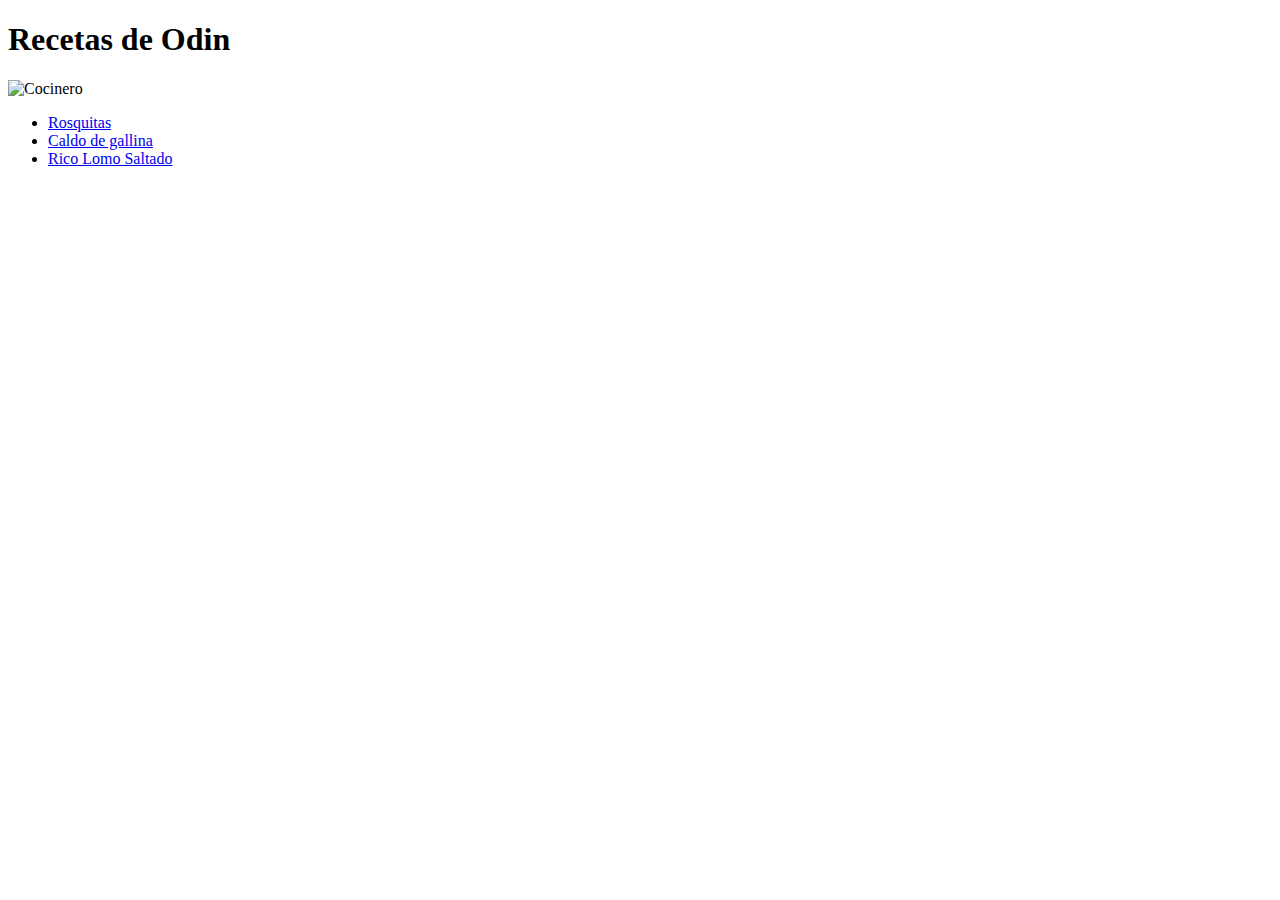
==== index.html @ 9fd5ee76 "img/ and index.html and recipes/" ====
<!DOCTYPE html>
<html lang="en">
  <head>
    <meta charset="UTF-8" />
    <meta name="viewport" content="width=device-width, initial-scale=1.0" />
    <title>RECETAS</title>
  </head>
  <body>
    <h1>Recetas de Odin</h1>
    <img src="https://cdn.businessinsider.es/sites/navi.axelspringer.es/public/media/image/2020/10/cocineros-2114015.jpg?tf=3840x" alt="Cocinero"
     width="600" height="390">
    <ul> 
      <li><a href="./recipes/rosquillas.html">Rosquitas</a></li>
      <li><a href="./recipes/Caldo-Gallina.html">Caldo de gallina</a></li>
      <li><a href="./recipes/lomo-saltado.html">Rico Lomo Saltado</a></li>
    </ul>
  </body>
</html>
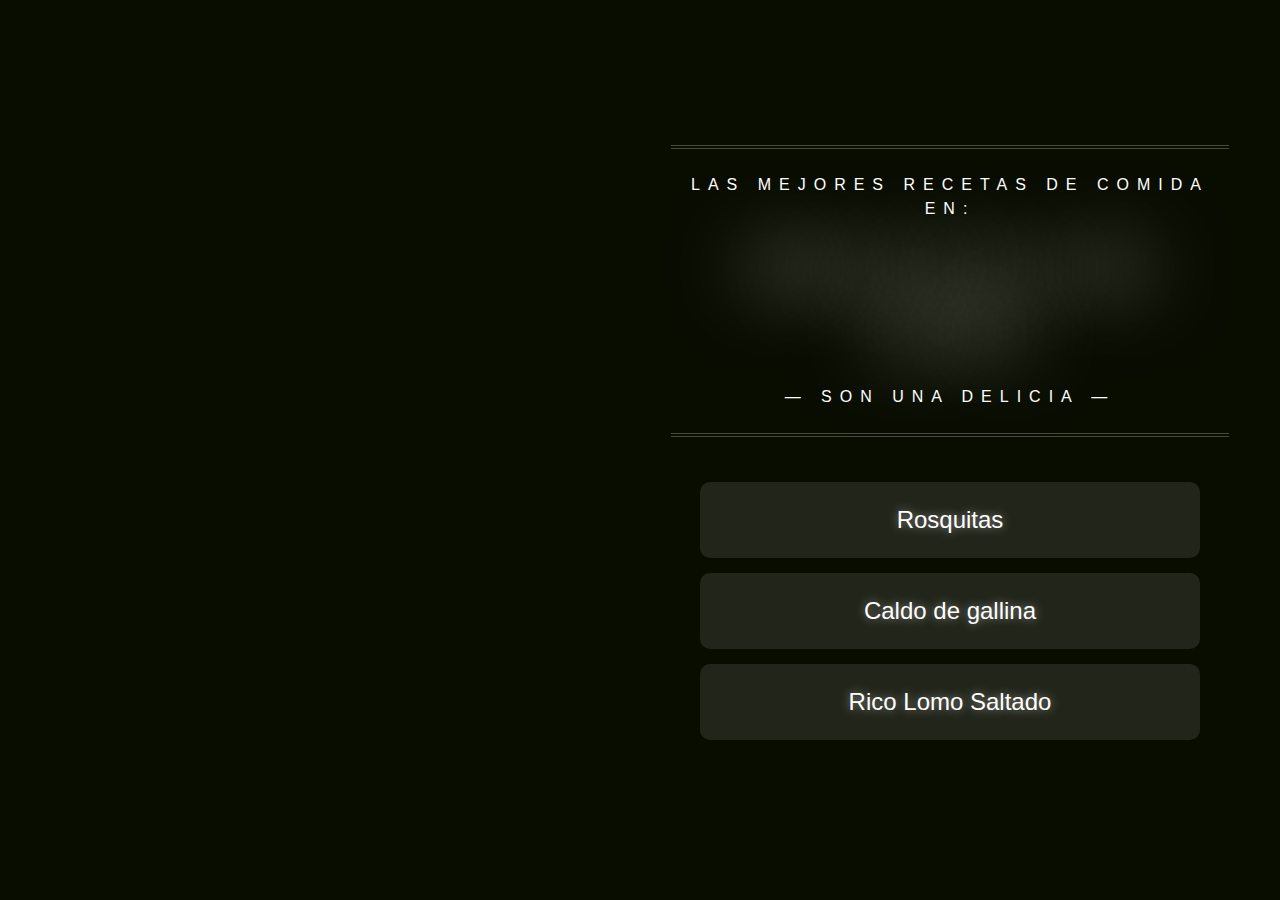
==== commit a9210c7c: "add index.html and styles.css" ====
--- a/index.html
+++ b/index.html
@@ -1,18 +1,26 @@
 <!DOCTYPE html>
 <html lang="en">
-  <head>
+<head>
     <meta charset="UTF-8" />
     <meta name="viewport" content="width=device-width, initial-scale=1.0" />
     <title>RECETAS</title>
-  </head>
-  <body>
-    <h1>Recetas de Odin</h1>
-    <img src="https://cdn.businessinsider.es/sites/navi.axelspringer.es/public/media/image/2020/10/cocineros-2114015.jpg?tf=3840x" alt="Cocinero"
-     width="600" height="390">
-    <ul> 
-      <li><a href="./recipes/rosquillas.html">Rosquitas</a></li>
-      <li><a href="./recipes/Caldo-Gallina.html">Caldo de gallina</a></li>
-      <li><a href="./recipes/lomo-saltado.html">Rico Lomo Saltado</a></li>
-    </ul>
-  </body>
+    <link rel="stylesheet" href="styles.css">
+</head>
+<body>
+    <div class="container">
+        <div class="left"></div> <!-- Imagen de fondo en el lado izquierdo -->
+        <div class="right">
+            <p>
+                Las mejores Recetas de Comida en:
+                <span>Recetas de Odin</span>
+                &mdash; SON UNA DELICIA &mdash;
+            </p>
+            <ul>
+                <li><a href="./recipes/rosquillas.html">Rosquitas</a></li>
+                <li><a href="./recipes/Caldo-Gallina.html">Caldo de gallina</a></li>
+                <li><a href="./recipes/lomo-saltado.html">Rico Lomo Saltado</a></li>
+            </ul>
+        </div>
+    </div>
+</body>
 </html>
--- a/styles.css
+++ b/styles.css
@@ -0,0 +1,202 @@
+/* 
+body { 
+    font: 400 1em/1.5 "Neuton"; 
+    background: #090d00; 
+    color: rgba(255,255,255,.25); 
+    text-align: center; 
+    margin: 0
+ }
+
+p {
+	text-transform: uppercase;
+	letter-spacing: .5em;
+	display: inline-block;
+	border: 4px double rgba(255,255,255,.25);
+	border-width: 4px 0;
+	padding: 1.5em 0em;
+	position: absolute;
+	top: 4%;
+	left: 50%;
+	width: 40em;
+	margin: 0 0 0 -20em;
+  
+  span {
+
+  	font: 700 4em/1 "Oswald", sans-serif;
+  	letter-spacing: 0;
+  	padding: .25em 0 .325em;
+	  display: block;
+	  margin: 0 auto;
+  	text-shadow: 0 0 80px rgba(255,255,255,.5);
+
+
+	  background: url(https://i.ibb.co/RDTnNrT/animated-text-fill.png) repeat-y;
+	  -webkit-background-clip: text;
+	  background-clip: text;
+
+	  -webkit-text-fill-color: transparent;
+	  -webkit-animation: aitf 80s linear infinite;
+
+	  -webkit-transform: translate3d(0,0,0);
+	  -webkit-backface-visibility: hidden;
+
+  }
+}
+@-webkit-keyframes aitf {
+	0% { background-position: 0% 50%; }
+	100% { background-position: 100% 50%; }
+}
+
+img{
+    height:450px;
+    width: fit-content;
+    margin-right: center;
+    margin-top: 270px;   
+}
+
+ul {
+    list-style-type: none; 
+    padding: 0;
+    margin: 20px auto;
+    max-width: 600px;}
+
+ul li {
+    background-color: rgba(255, 255, 255, 0.1);
+    color: #fff;
+    padding: 15px;
+    border-radius: 5px;
+    margin: 10px 0;
+    font-size: 1.2em;
+    text-shadow: 0 0 10px rgba(255, 255, 255, 0.5);
+    transition: background-color 0.3s ease, transform 0.3s ease;
+}
+
+ul li:hover {
+    background-color: rgba(255, 255, 255, 0.2); 
+    transform: scale(1.05); 
+}
+
+ul li a {
+    text-decoration: none;
+    color: #fff;
+    transition: color 0.3s ease;
+} 
+
+
+ ul li a:hover {
+    color: #ff9800; 
+} */
+
+body {
+    font: 400 1em/1.5 "Neuton", sans-serif;
+    background: #090d00;
+    color: rgba(255, 255, 255, 0.75);
+    margin: 0;
+    padding: 0;
+    box-sizing: border-box;
+    display: flex;
+    min-height: 100vh;
+    overflow: hidden;
+}
+
+.container {
+    display: flex;
+    width: 100%;
+    height: 100vh; /* Ocupa toda la altura de la ventana del navegador */
+    margin: 0; /* Elimina cualquier margen */
+}
+
+.left {
+    flex: 1;
+    background: url('https://lirp.cdn-website.com/8af471c9/dms3rep/multi/opt/CHEF-1920w.jpeg') no-repeat center center;
+    background-size: cover;
+    border-top-right-radius: 50px; /* Bordes redondeados en las esquinas superior derecha */
+    border-bottom-right-radius: 50px; /* Bordes redondeados en las esquinas inferior derecha */
+    margin: 0; /* Asegura que la imagen esté pegada al borde */
+    padding: 0; /* Asegura que no haya relleno alrededor de la imagen */
+}
+
+.right {
+    flex: 1;
+    display: flex;
+    flex-direction: column;
+    justify-content: center;
+    align-items: center;
+    padding: 20px;
+    box-sizing: border-box;
+    overflow: auto; /* Permite desplazamiento si el contenido es demasiado grande */
+}
+
+p {
+    text-transform: uppercase;
+    letter-spacing: .5em;
+    display: inline-block;
+    border: 4px double rgba(255, 255, 255, 0.25);
+    border-width: 4px 0;
+    padding: 1.5em 0;
+    margin: 0;
+    text-align: center;
+    position: relative;
+    max-width: 90%;
+    color: #fff;
+    margin-bottom: 30px; /* Ajusta el espacio abajo del título */
+}
+
+p span {
+    font: 700 4em/1 "Oswald", sans-serif;
+    letter-spacing: 0;
+    padding: .25em 0 .325em;
+    display: block;
+    margin: 0 auto;
+    text-shadow: 0 0 80px rgba(255, 255, 255, 0.5);
+    background: url(https://i.ibb.co/RDTnNrT/animated-text-fill.png) repeat-y;
+    -webkit-background-clip: text;
+    background-clip: text;
+    -webkit-text-fill-color: transparent;
+    -webkit-animation: aitf 80s linear infinite;
+    -webkit-transform: translate3d(0, 0, 0);
+    -webkit-backface-visibility: hidden;
+}
+
+@-webkit-keyframes aitf {
+    0% { background-position: 0% 50%; }
+    100% { background-position: 100% 50%; }
+}
+
+ul {
+    list-style-type: none;
+    padding: 0;
+    margin: 0;
+    max-width: 500px; /* Aumenta el ancho máximo según sea necesario */
+    width: 100%; /* Asegura que la lista ocupe todo el ancho disponible */
+}
+
+ul li {
+    background-color: rgba(255, 255, 255, 0.1);
+    color: #fff;
+    padding: 20px; /* Aumenta el padding para más espacio interno */
+    border-radius: 10px; /* Bordes redondeados para los elementos de la lista */
+    margin: 15px 0; /* Aumenta el margen entre los elementos de la lista */
+    font-size: 1.5em; /* Ajusta el tamaño de la fuente */
+    text-shadow: 0 0 10px rgba(255, 255, 255, 0.5);
+    text-align: center; /* Centra el texto dentro del elemento de la lista */
+    transition: background-color 0.3s ease, transform 0.3s ease;
+}
+
+ul li:hover {
+    background-color: rgba(255, 255, 255, 0.2);
+    transform: scale(1.05);
+}
+
+ul li a {
+    text-decoration: none;
+    color: #fff;
+    transition: color 0.3s ease;
+}
+
+ul li a:hover {
+    color: #ff9800;
+}
+
+
+
